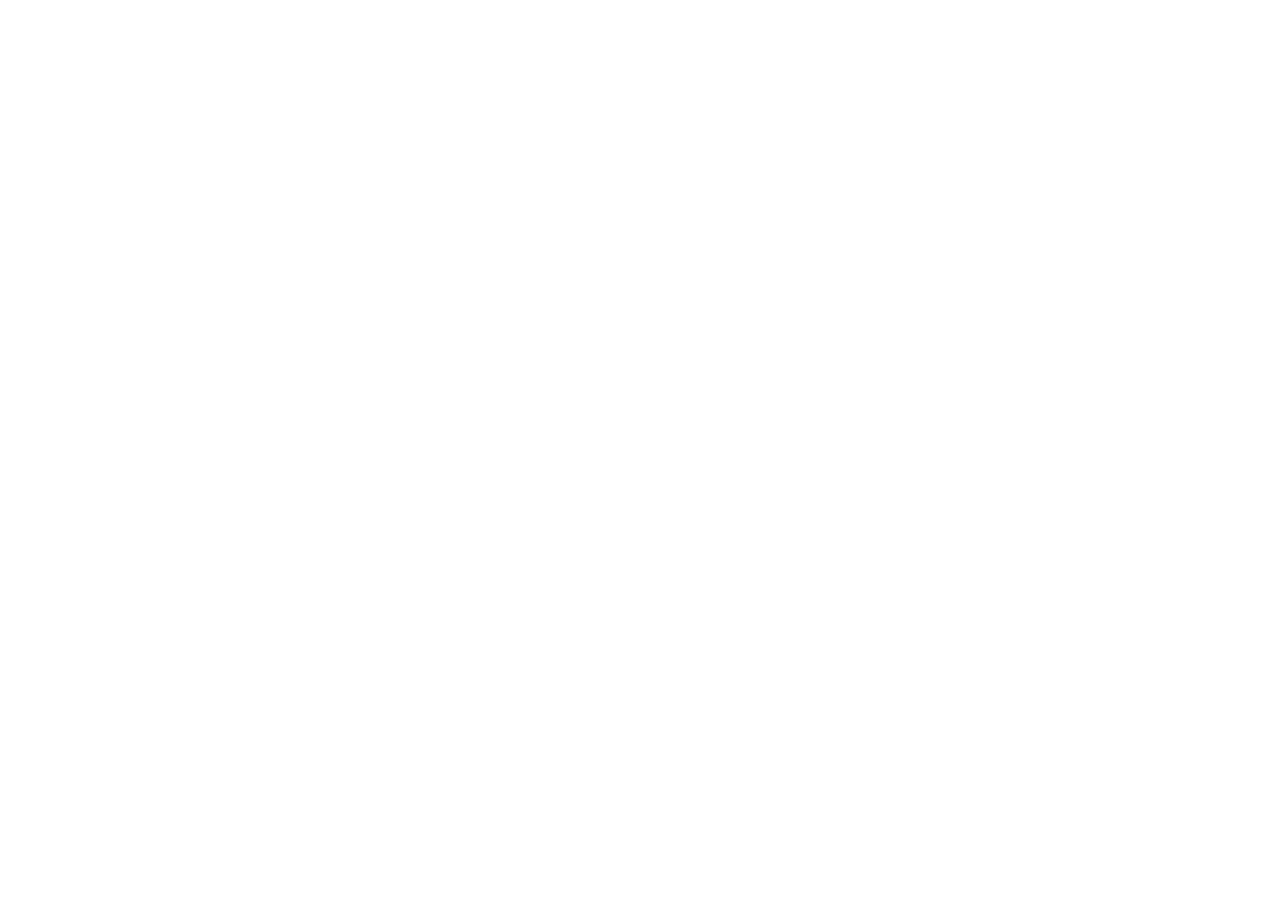
==== index.html @ b3adbc8f "setup boilerplate (HTML files, JS libs, image assets, Firebase instance...)" ====
<!doctype html>
<html>
  <head>
    <meta charset="utf-8">
    <title>OANDA Toronto Office logo client</title>
    <meta name="description" content="">
    <meta name="viewport" content="width=device-width">
    <!-- TODO dead links -->
    <link rel="shortcut icon" href="/favicon.ico">
    <link rel="stylesheet" href="styles/main.css">
    <!-- TODO end dead links -->
  </head>
  <body>
    <!-- Google Analytics: change UA-XXXXX-X to be your site's ID. -->
    <script>
      (function(b,o,i,l,e,r){b.GoogleAnalyticsObject=l;b[l]||(b[l]=
      function(){(b[l].q=b[l].q||[]).push(arguments)});b[l].l=+new Date;
      e=o.createElement(i);r=o.getElementsByTagName(i)[0];
      e.src='//www.google-analytics.com/analytics.js';
      r.parentNode.insertBefore(e,r)}(window,document,'script','ga'));
      ga('create','UA-XXXXX-X');ga('send','pageview');
    </script>

    <script src="scripts/firebase-2.2.1.min.js"></script>
    <script src="scripts/client.js"></script>
</body>
</html>
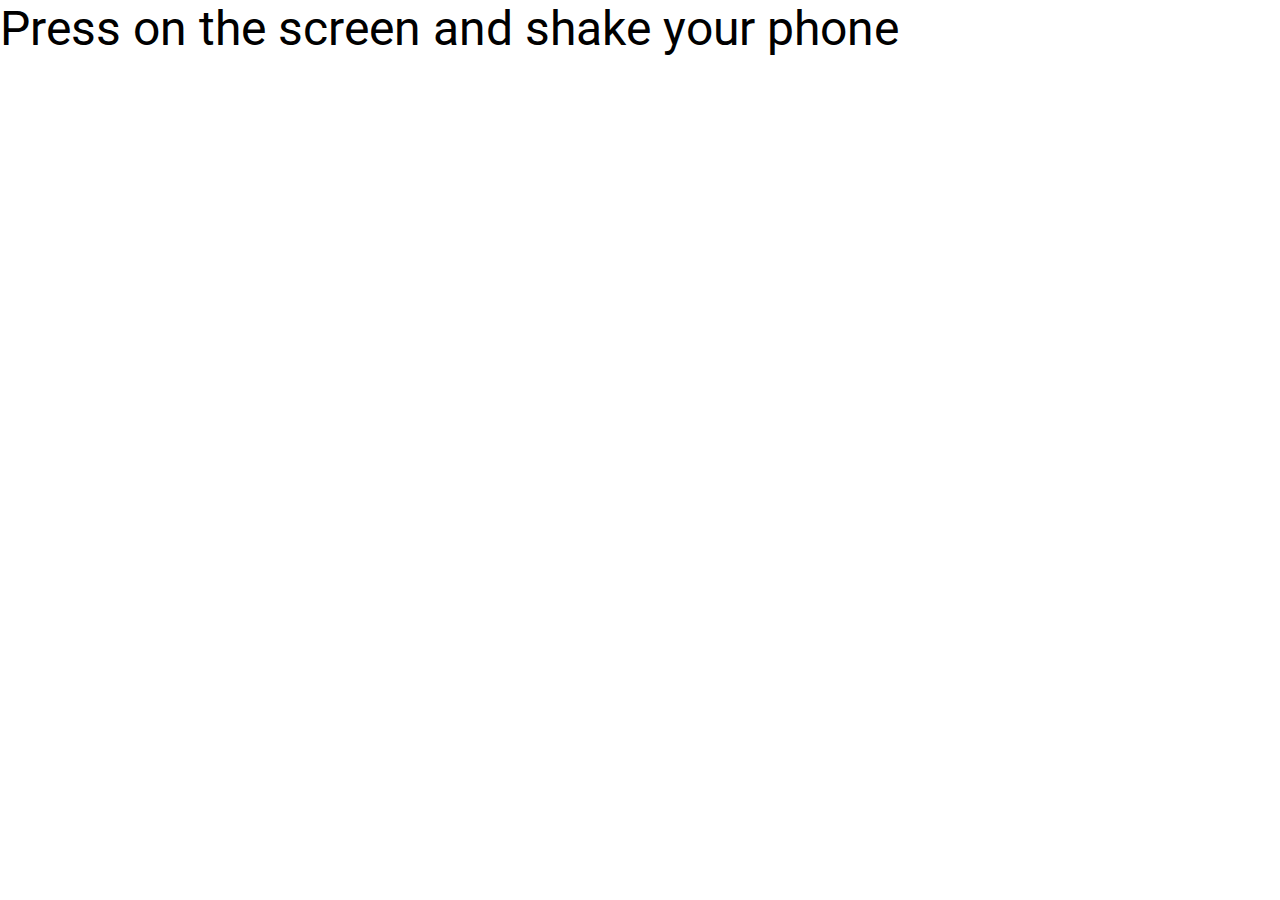
==== commit 61e1b195: "nicer font and some instructions on screen" ====
--- a/index.html
+++ b/index.html
@@ -7,18 +7,19 @@
     <meta name="viewport" content="width=device-width">
     <!-- TODO dead links -->
     <link rel="shortcut icon" href="/favicon.ico">
-    <link rel="stylesheet" href="styles/main.css">
     <!-- TODO end dead links -->
+    <link href='https://fonts.googleapis.com/css?family=Roboto:900' rel='stylesheet' type='text/css'>
+    <link rel="stylesheet" href="styles/client.css">
   </head>
   <body>
-    <!-- Google Analytics: change UA-XXXXX-X to be your site's ID. -->
+    <div>Press on the screen and shake your phone</div>
     <script>
       (function(b,o,i,l,e,r){b.GoogleAnalyticsObject=l;b[l]||(b[l]=
       function(){(b[l].q=b[l].q||[]).push(arguments)});b[l].l=+new Date;
       e=o.createElement(i);r=o.getElementsByTagName(i)[0];
       e.src='//www.google-analytics.com/analytics.js';
       r.parentNode.insertBefore(e,r)}(window,document,'script','ga'));
-      ga('create','UA-XXXXX-X');ga('send','pageview');
+      ga('create','UA-39675296-3');ga('send','pageview');
     </script>
 
     <script src="scripts/firebase-2.2.1.min.js"></script>
--- a/styles/client.css
+++ b/styles/client.css
@@ -0,0 +1,6 @@
+body {
+  background: #fff;
+  margin: 0;
+  font-family: 'Roboto', sans-serif;
+  font-size: 3em;
+}
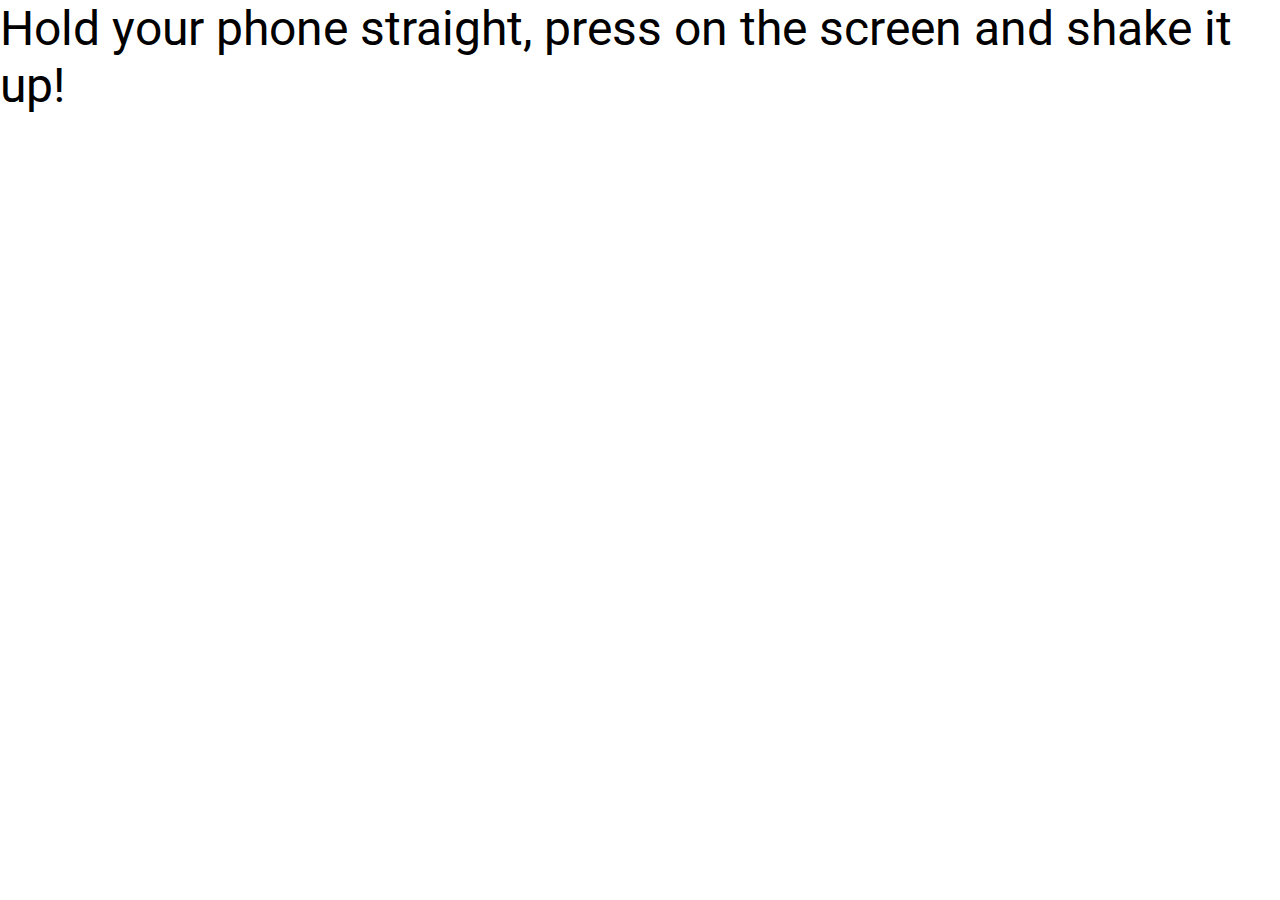
==== commit e98bd030: "debug code to analyse accelerometer data" ====
--- a/index.html
+++ b/index.html
@@ -12,7 +12,12 @@
     <link rel="stylesheet" href="styles/client.css">
   </head>
   <body>
-    <div>Press on the screen and shake your phone</div>
+    <div>Hold your phone straight, press on the screen and shake it up!</div>
+    <div id="debug">
+      <div>X: <span id="x"></span></div>
+      <div>Y: <span id="y"></span></div>
+      <div>Z: <span id="z"></span></div>
+    </div>
     <script>
       (function(b,o,i,l,e,r){b.GoogleAnalyticsObject=l;b[l]||(b[l]=
       function(){(b[l].q=b[l].q||[]).push(arguments)});b[l].l=+new Date;
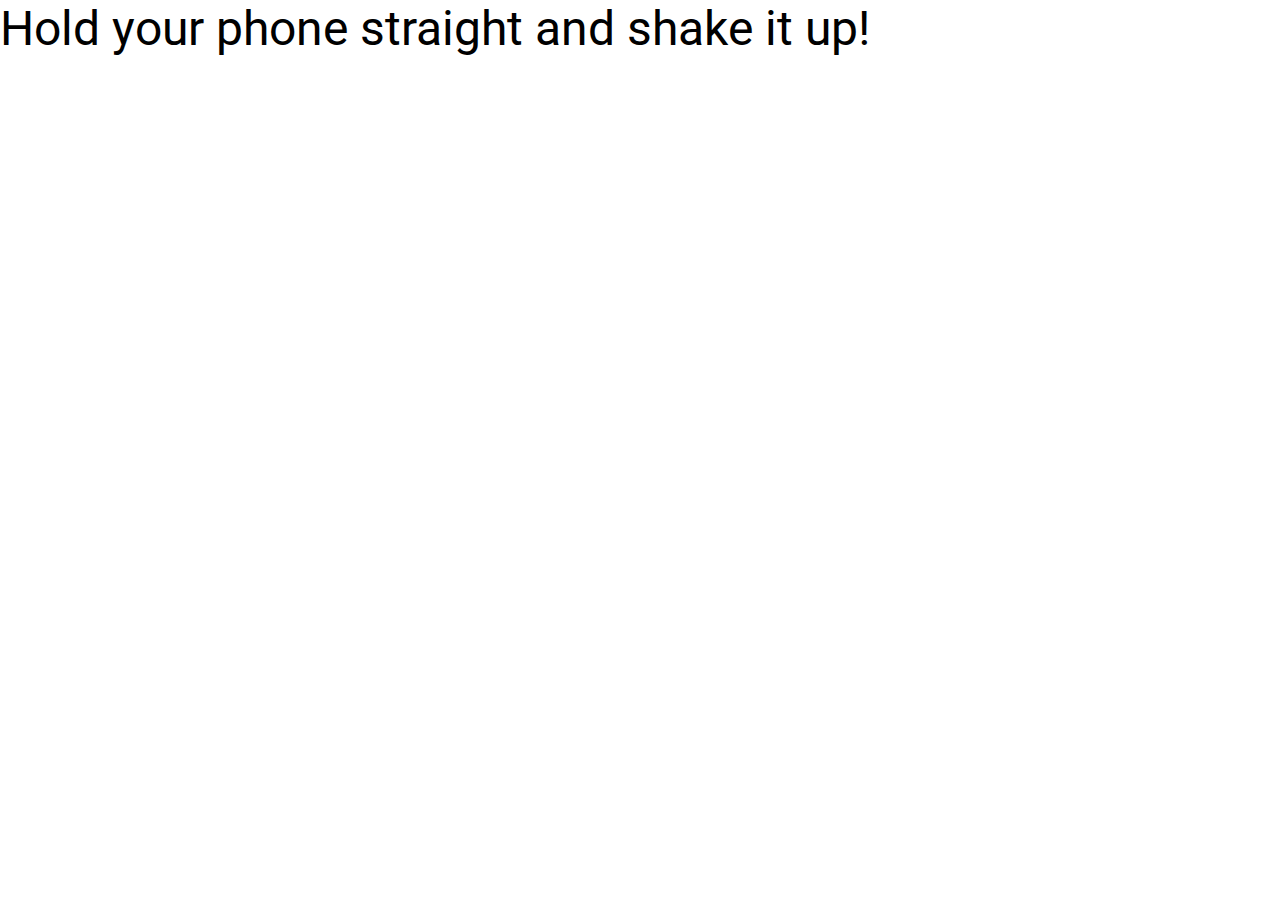
==== commit 539e53e9: "remove the client input/brush indicator" ====
--- a/index.html
+++ b/index.html
@@ -12,8 +12,8 @@
     <link rel="stylesheet" href="styles/client.css">
   </head>
   <body>
-    <div>Hold your phone straight, press on the screen and shake it up!</div>
-    <div id="debug">
+    <div>Hold your phone straight and shake it up!</div>
+    <div id="debug" style="display: none">
       <div>X: <span id="x"></span></div>
       <div>Y: <span id="y"></span></div>
       <div>Z: <span id="z"></span></div>
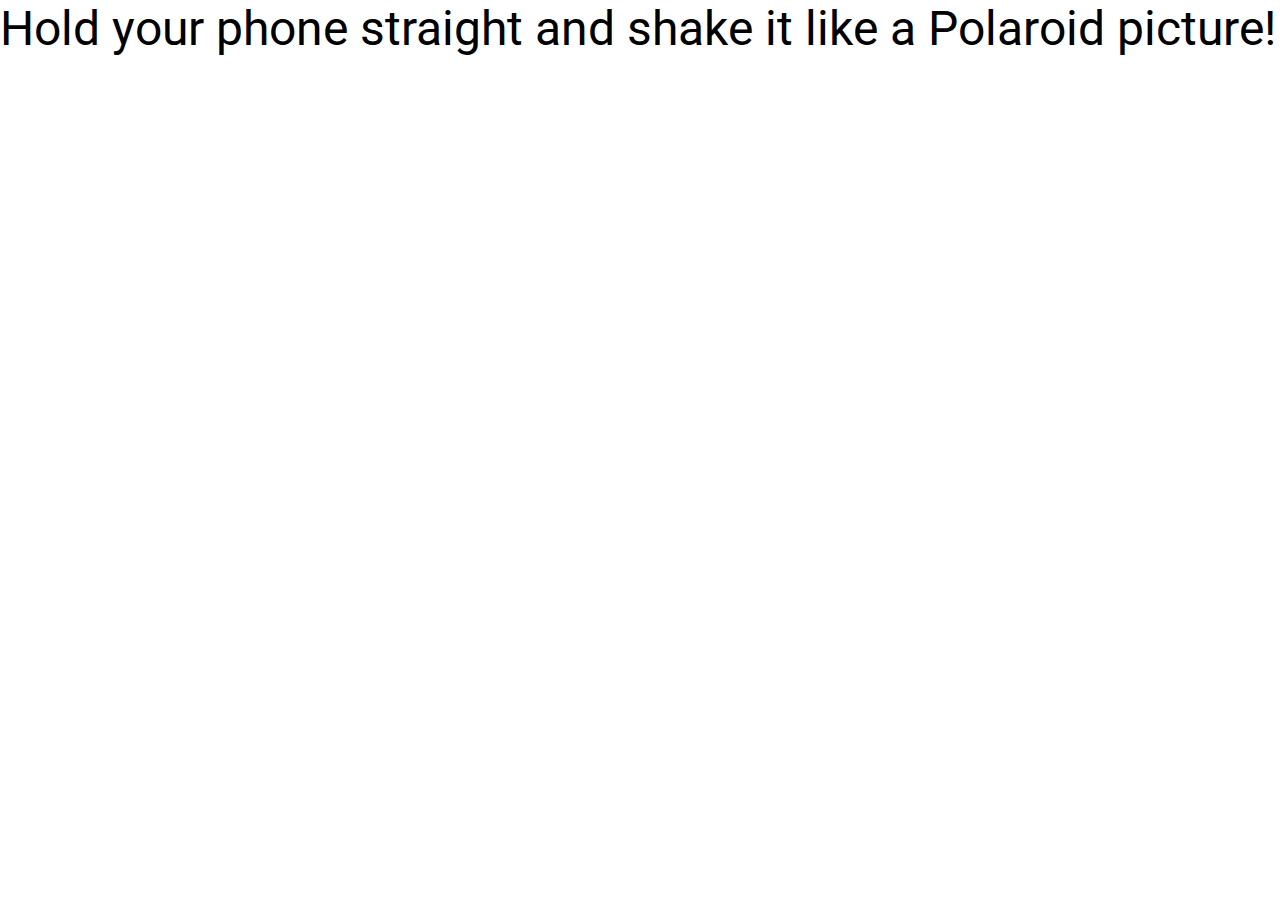
==== commit 95f2f225: "shake it like a Polaroid picture!" ====
--- a/index.html
+++ b/index.html
@@ -12,7 +12,7 @@
     <link rel="stylesheet" href="styles/client.css">
   </head>
   <body>
-    <div>Hold your phone straight and shake it up!</div>
+    <div>Hold your phone straight and shake it like a Polaroid picture!</div>
     <div id="debug" style="display: none">
       <div>X: <span id="x"></span></div>
       <div>Y: <span id="y"></span></div>
